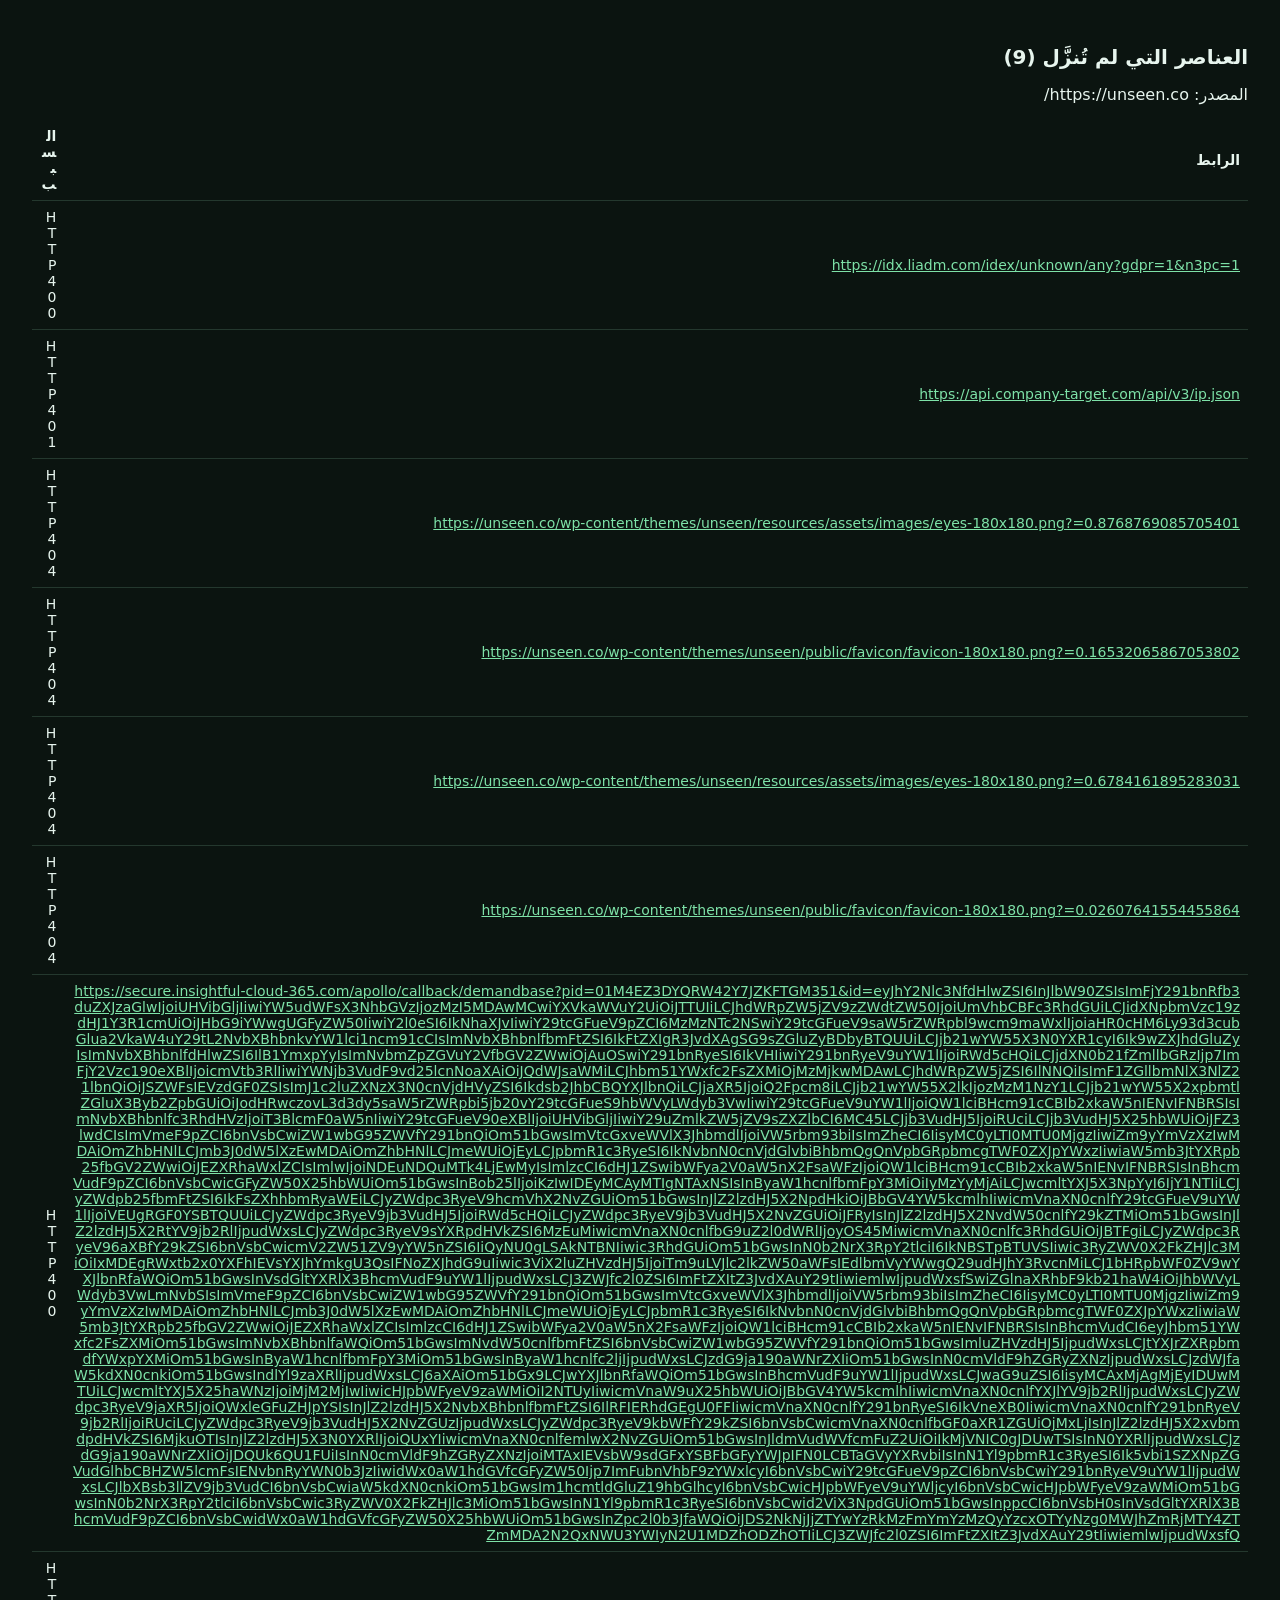
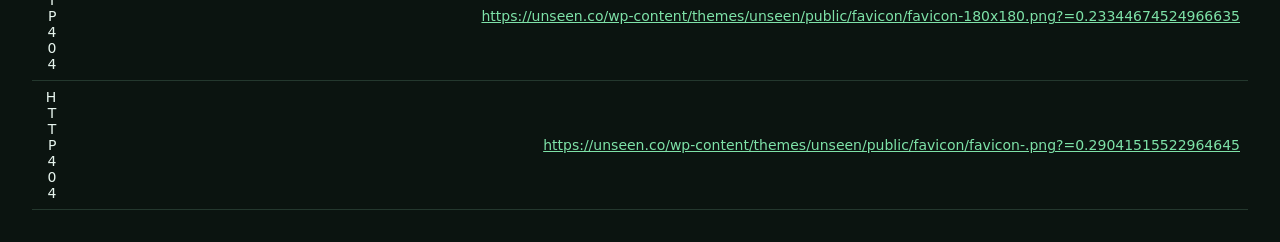
==== public/site/missing-items.html @ 27223053 "Changes Co-authored-by: dody505060607070-collab <287546284+dody505060607070-collab@users.noreply.git" ====
<!doctype html><html lang="ar" dir="rtl"><meta charset="utf-8"><title>العناصر التي لم تُنزَّل</title><style>body{font-family:system-ui,sans-serif;background:#0b1410;color:#e7f5ee;padding:24px}h1{font-size:20px}table{width:100%;border-collapse:collapse;margin-top:16px;font-size:14px}td,th{border-bottom:1px solid #24382e;padding:8px;text-align:right;word-break:break-all}a{color:#7ee2a8}</style><h1>العناصر التي لم تُنزَّل (9)</h1><p>المصدر: https://unseen.co/</p><table><tr><th>الرابط</th><th>السبب</th></tr><tr><td><a href="https://idx.liadm.com/idex/unknown/any?gdpr=1&n3pc=1" target="_blank" rel="noreferrer">https://idx.liadm.com/idex/unknown/any?gdpr=1&n3pc=1</a></td><td>HTTP 400</td></tr><tr><td><a href="https://api.company-target.com/api/v3/ip.json" target="_blank" rel="noreferrer">https://api.company-target.com/api/v3/ip.json</a></td><td>HTTP 401</td></tr><tr><td><a href="https://unseen.co/wp-content/themes/unseen/resources/assets/images/eyes-180x180.png?=0.8768769085705401" target="_blank" rel="noreferrer">https://unseen.co/wp-content/themes/unseen/resources/assets/images/eyes-180x180.png?=0.8768769085705401</a></td><td>HTTP 404</td></tr><tr><td><a href="https://unseen.co/wp-content/themes/unseen/public/favicon/favicon-180x180.png?=0.16532065867053802" target="_blank" rel="noreferrer">https://unseen.co/wp-content/themes/unseen/public/favicon/favicon-180x180.png?=0.16532065867053802</a></td><td>HTTP 404</td></tr><tr><td><a href="https://unseen.co/wp-content/themes/unseen/resources/assets/images/eyes-180x180.png?=0.6784161895283031" target="_blank" rel="noreferrer">https://unseen.co/wp-content/themes/unseen/resources/assets/images/eyes-180x180.png?=0.6784161895283031</a></td><td>HTTP 404</td></tr><tr><td><a href="https://unseen.co/wp-content/themes/unseen/public/favicon/favicon-180x180.png?=0.02607641554455864" target="_blank" rel="noreferrer">https://unseen.co/wp-content/themes/unseen/public/favicon/favicon-180x180.png?=0.02607641554455864</a></td><td>HTTP 404</td></tr><tr><td><a href="https://secure.insightful-cloud-365.com/apollo/callback/demandbase?pid=01M4EZ3DYQRW42Y7JZKFTGM351&amp;id=[base64]" target="_blank" rel="noreferrer">https://secure.insightful-cloud-365.com/apollo/callback/demandbase?pid=01M4EZ3DYQRW42Y7JZKFTGM351&amp;id=[base64]</a></td><td>HTTP 400</td></tr><tr><td><a href="https://unseen.co/wp-content/themes/unseen/public/favicon/favicon-180x180.png?=0.23344674524966635" target="_blank" rel="noreferrer">https://unseen.co/wp-content/themes/unseen/public/favicon/favicon-180x180.png?=0.23344674524966635</a></td><td>HTTP 404</td></tr><tr><td><a href="https://unseen.co/wp-content/themes/unseen/public/favicon/favicon-.png?=0.29041515522964645" target="_blank" rel="noreferrer">https://unseen.co/wp-content/themes/unseen/public/favicon/favicon-.png?=0.29041515522964645</a></td><td>HTTP 404</td></tr></table></html>
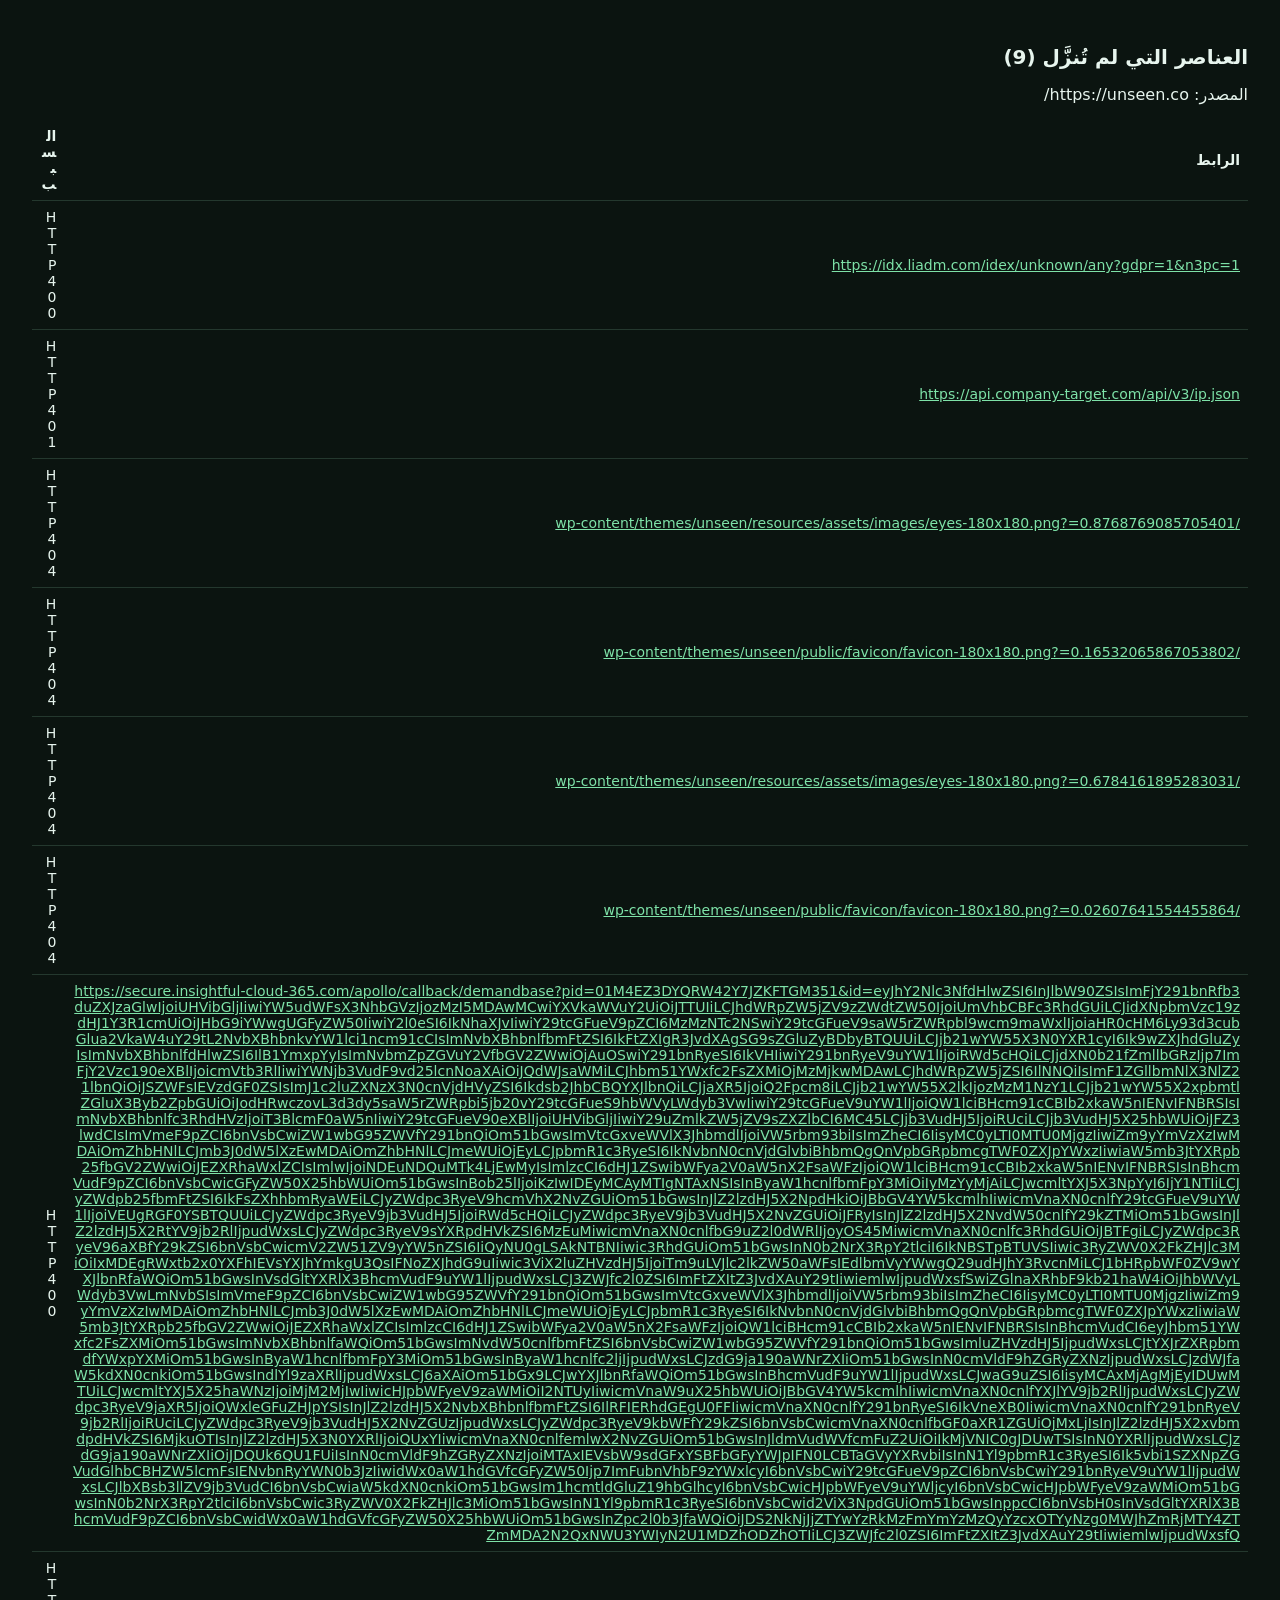
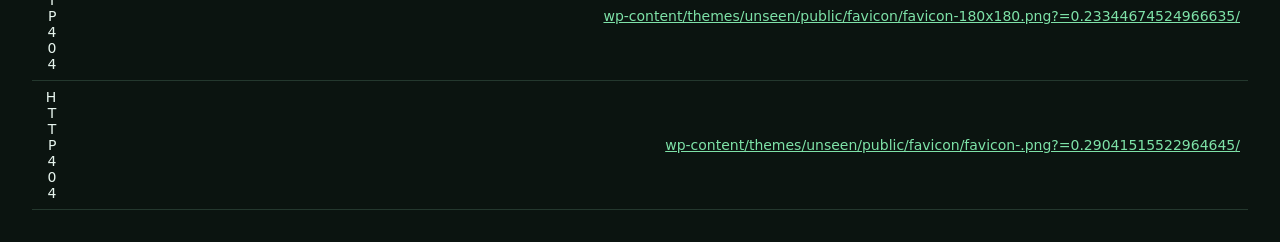
==== commit 10e3c650: "Changes Co-authored-by: dody505060607070-collab <287546284+dody505060607070-collab@users.noreply.git" ====
--- a/public/site/missing-items.html
+++ b/public/site/missing-items.html
@@ -1 +1 @@
-<!doctype html><html lang="ar" dir="rtl"><meta charset="utf-8"><title>العناصر التي لم تُنزَّل</title><style>body{font-family:system-ui,sans-serif;background:#0b1410;color:#e7f5ee;padding:24px}h1{font-size:20px}table{width:100%;border-collapse:collapse;margin-top:16px;font-size:14px}td,th{border-bottom:1px solid #24382e;padding:8px;text-align:right;word-break:break-all}a{color:#7ee2a8}</style><h1>العناصر التي لم تُنزَّل (9)</h1><p>المصدر: https://unseen.co/</p><table><tr><th>الرابط</th><th>السبب</th></tr><tr><td><a href="https://idx.liadm.com/idex/unknown/any?gdpr=1&n3pc=1" target="_blank" rel="noreferrer">https://idx.liadm.com/idex/unknown/any?gdpr=1&n3pc=1</a></td><td>HTTP 400</td></tr><tr><td><a href="https://api.company-target.com/api/v3/ip.json" target="_blank" rel="noreferrer">https://api.company-target.com/api/v3/ip.json</a></td><td>HTTP 401</td></tr><tr><td><a href="https://unseen.co/wp-content/themes/unseen/resources/assets/images/eyes-180x180.png?=0.8768769085705401" target="_blank" rel="noreferrer">https://unseen.co/wp-content/themes/unseen/resources/assets/images/eyes-180x180.png?=0.8768769085705401</a></td><td>HTTP 404</td></tr><tr><td><a href="https://unseen.co/wp-content/themes/unseen/public/favicon/favicon-180x180.png?=0.16532065867053802" target="_blank" rel="noreferrer">https://unseen.co/wp-content/themes/unseen/public/favicon/favicon-180x180.png?=0.16532065867053802</a></td><td>HTTP 404</td></tr><tr><td><a href="https://unseen.co/wp-content/themes/unseen/resources/assets/images/eyes-180x180.png?=0.6784161895283031" target="_blank" rel="noreferrer">https://unseen.co/wp-content/themes/unseen/resources/assets/images/eyes-180x180.png?=0.6784161895283031</a></td><td>HTTP 404</td></tr><tr><td><a href="https://unseen.co/wp-content/themes/unseen/public/favicon/favicon-180x180.png?=0.02607641554455864" target="_blank" rel="noreferrer">https://unseen.co/wp-content/themes/unseen/public/favicon/favicon-180x180.png?=0.02607641554455864</a></td><td>HTTP 404</td></tr><tr><td><a href="https://secure.insightful-cloud-365.com/apollo/callback/demandbase?pid=01M4EZ3DYQRW42Y7JZKFTGM351&amp;id=[base64]" target="_blank" rel="noreferrer">https://secure.insightful-cloud-365.com/apollo/callback/demandbase?pid=01M4EZ3DYQRW42Y7JZKFTGM351&amp;id=[base64]</a></td><td>HTTP 400</td></tr><tr><td><a href="https://unseen.co/wp-content/themes/unseen/public/favicon/favicon-180x180.png?=0.23344674524966635" target="_blank" rel="noreferrer">https://unseen.co/wp-content/themes/unseen/public/favicon/favicon-180x180.png?=0.23344674524966635</a></td><td>HTTP 404</td></tr><tr><td><a href="https://unseen.co/wp-content/themes/unseen/public/favicon/favicon-.png?=0.29041515522964645" target="_blank" rel="noreferrer">https://unseen.co/wp-content/themes/unseen/public/favicon/favicon-.png?=0.29041515522964645</a></td><td>HTTP 404</td></tr></table></html>+<!doctype html><html lang="ar" dir="rtl"><meta charset="utf-8"><title>العناصر التي لم تُنزَّل</title><style>body{font-family:system-ui,sans-serif;background:#0b1410;color:#e7f5ee;padding:24px}h1{font-size:20px}table{width:100%;border-collapse:collapse;margin-top:16px;font-size:14px}td,th{border-bottom:1px solid #24382e;padding:8px;text-align:right;word-break:break-all}a{color:#7ee2a8}</style><h1>العناصر التي لم تُنزَّل (9)</h1><p>المصدر: https://unseen.co/</p><table><tr><th>الرابط</th><th>السبب</th></tr><tr><td><a href="https://idx.liadm.com/idex/unknown/any?gdpr=1&n3pc=1" target="_blank" rel="noreferrer">https://idx.liadm.com/idex/unknown/any?gdpr=1&n3pc=1</a></td><td>HTTP 400</td></tr><tr><td><a href="https://api.company-target.com/api/v3/ip.json" target="_blank" rel="noreferrer">https://api.company-target.com/api/v3/ip.json</a></td><td>HTTP 401</td></tr><tr><td><a href="/wp-content/themes/unseen/resources/assets/images/eyes-180x180.png?=0.8768769085705401" target="_blank" rel="noreferrer">/wp-content/themes/unseen/resources/assets/images/eyes-180x180.png?=0.8768769085705401</a></td><td>HTTP 404</td></tr><tr><td><a href="/wp-content/themes/unseen/public/favicon/favicon-180x180.png?=0.16532065867053802" target="_blank" rel="noreferrer">/wp-content/themes/unseen/public/favicon/favicon-180x180.png?=0.16532065867053802</a></td><td>HTTP 404</td></tr><tr><td><a href="/wp-content/themes/unseen/resources/assets/images/eyes-180x180.png?=0.6784161895283031" target="_blank" rel="noreferrer">/wp-content/themes/unseen/resources/assets/images/eyes-180x180.png?=0.6784161895283031</a></td><td>HTTP 404</td></tr><tr><td><a href="/wp-content/themes/unseen/public/favicon/favicon-180x180.png?=0.02607641554455864" target="_blank" rel="noreferrer">/wp-content/themes/unseen/public/favicon/favicon-180x180.png?=0.02607641554455864</a></td><td>HTTP 404</td></tr><tr><td><a href="https://secure.insightful-cloud-365.com/apollo/callback/demandbase?pid=01M4EZ3DYQRW42Y7JZKFTGM351&amp;id=[base64]" target="_blank" rel="noreferrer">https://secure.insightful-cloud-365.com/apollo/callback/demandbase?pid=01M4EZ3DYQRW42Y7JZKFTGM351&amp;id=[base64]</a></td><td>HTTP 400</td></tr><tr><td><a href="/wp-content/themes/unseen/public/favicon/favicon-180x180.png?=0.23344674524966635" target="_blank" rel="noreferrer">/wp-content/themes/unseen/public/favicon/favicon-180x180.png?=0.23344674524966635</a></td><td>HTTP 404</td></tr><tr><td><a href="/wp-content/themes/unseen/public/favicon/favicon-.png?=0.29041515522964645" target="_blank" rel="noreferrer">/wp-content/themes/unseen/public/favicon/favicon-.png?=0.29041515522964645</a></td><td>HTTP 404</td></tr></table></html>
